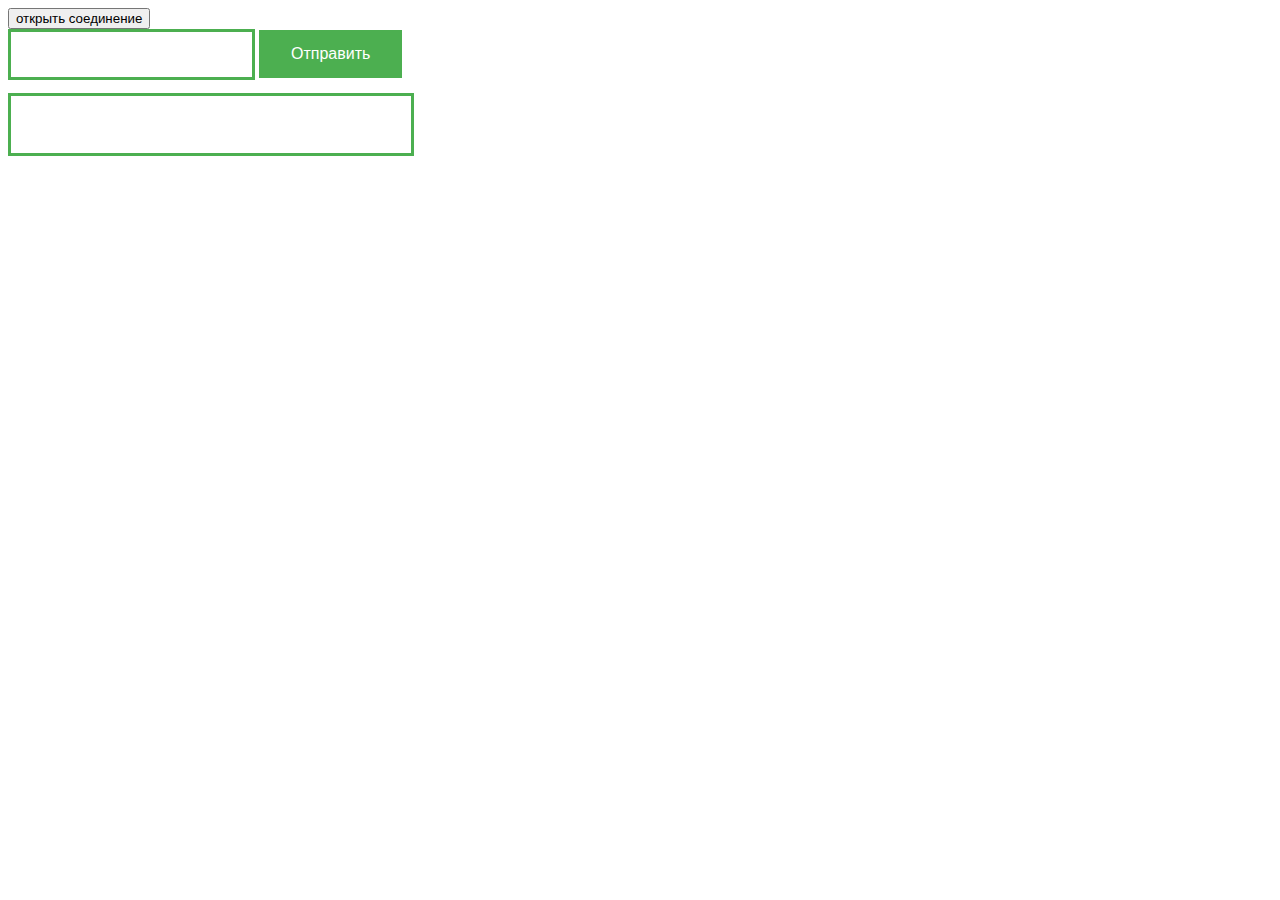
==== Task 3/index.html @ c71a7a84 "master" ====
<!DOCTYPE html>
<html lang="en">

<head>
    <meta charset="UTF-8">
    <meta name="viewport" content="width=device-width, initial-scale=1.0">
    <title>Document</title>
    <link href="style.css" rel="stylesheet">
</head>

<body>
    <button class=j-btn-open>открыть соединение</button>
    <div>
        <input type=text class=OknoOtravki j-btn-send></input>
        <button class=KnopkaOtravki j-btn-send>Отправить</button>
    </div>
    <br>
    <br>
    <output class=OknoVyvoda id="output"></output>
    <script src="script.js"></script>
</body>

</html>
---- Task 3/style.css ----
.KnopkaOtravki  {
    background-color: #4CAF50; /* Green */
    border: none;
    color: white;
    padding: 15px 32px;
    text-align: center;
    text-decoration: none;
    display: inline-block;
    font-size: 16px; 
}

.OknoOtravki {
    padding: 15px 32px;
    border: solid;
    border-color: #4CAF50; 

}

.OknoVyvoda {
    padding: 20px 200px;
    border: solid;
    border-color: #4CAF50; 
}
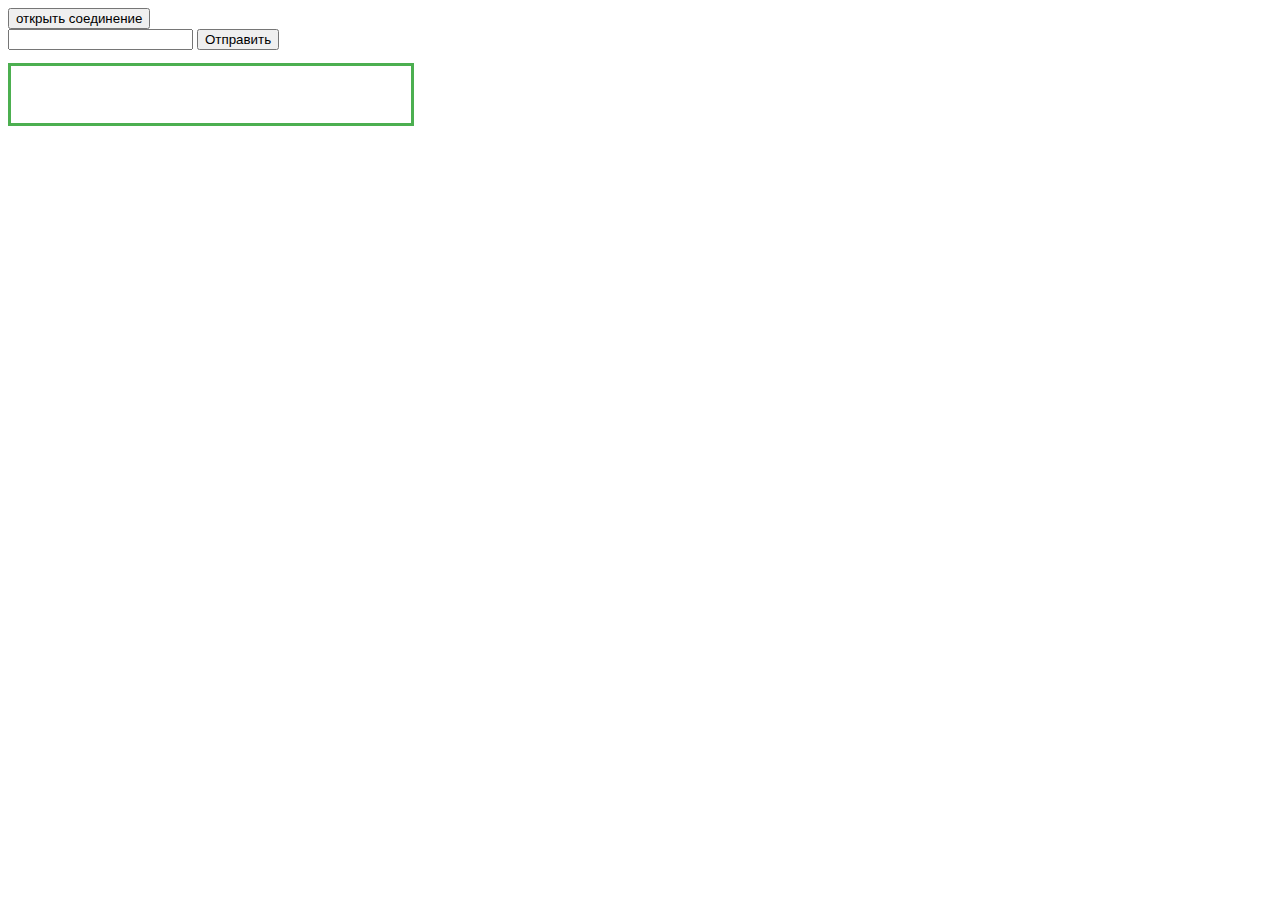
==== commit 61c0125f: "master" ====
--- a/Task 3/index.html
+++ b/Task 3/index.html
@@ -11,8 +11,8 @@
 <body>
     <button class=j-btn-open>открыть соединение</button>
     <div>
-        <input type=text class=OknoOtravki j-btn-send></input>
-        <button class=KnopkaOtravki j-btn-send>Отправить</button>
+        <input id="vvod"></input>
+        <button class=j-btn-send>Отправить</button>
     </div>
     <br>
     <br>
--- a/Task 3/style.css
+++ b/Task 3/style.css
@@ -20,4 +20,24 @@
     padding: 20px 200px;
     border: solid;
     border-color: #4CAF50; 
-}+}
+
+.KnopkaSoedineniya {
+    text-decoration: none;
+  outline: none;
+  display: inline-block;
+  padding: 15px 30px;
+  margin: 10px 20px;
+  border-radius: 10px;
+  box-shadow: 0 0 40px 40px #F137A6 inset, 0 0 0 0 #F137A6;
+  font-family: 'Montserrat', sans-serif;
+  font-weight: bold;
+  letter-spacing: 2px;
+  color: white;
+  transition: .15s ease-in-out;
+}
+.KnopkaSoedineniya:hover {
+  box-shadow: 0 0 10px 0 #F137A6 inset, 0 0 10px 4px #F137A6;
+  color: #F137A6;
+}
+
